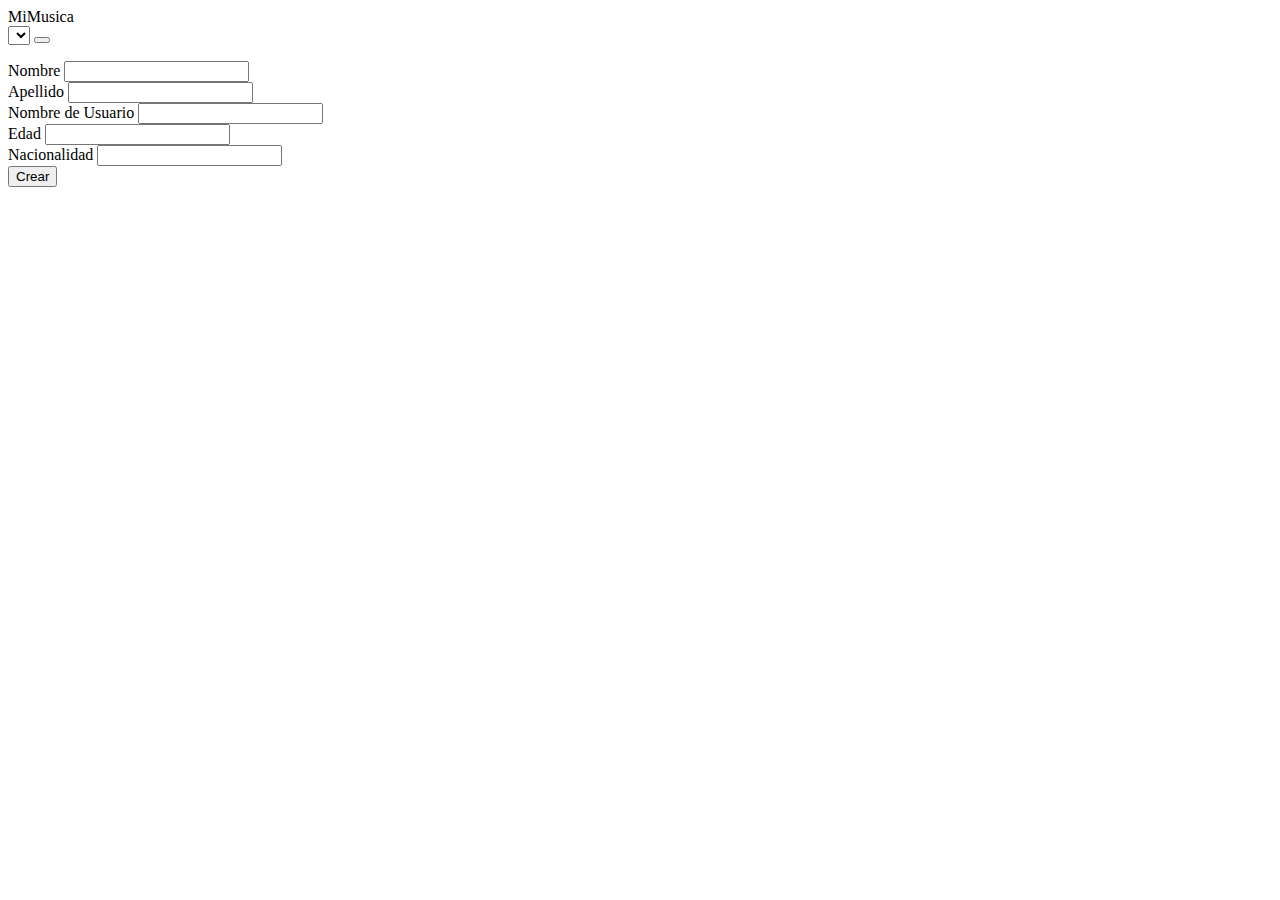
==== src/main/resources/templates/index.html @ 51b41d91 "jueves 27/10" ====
<html>
<head>
	<title>MiMusica</title>
	<meta http-equiv="Content-Type" content="text/html; charset=UTF-8" />
	<!-- CSS only -->
	<link href="https://cdn.jsdelivr.net/npm/bootstrap@5.1.3/dist/css/bootstrap.min.css" rel="stylesheet" integrity="sha384-1BmE4kWBq78iYhFldvKuhfTAU6auU8tT94WrHftjDbrCEXSU1oBoqyl2QvZ6jIW3" crossorigin="anonymous">
	<!-- JavaScript Bundle with Popper -->
	<script src="https://cdn.jsdelivr.net/npm/bootstrap@5.1.3/dist/js/bootstrap.bundle.min.js" integrity="sha384-ka7Sk0Gln4gmtz2MlQnikT1wXgYsOg+OMhuP+IlRH9sENBO0LRn5q+8nbTov4+1p" crossorigin="anonymous"></script>
	<script type="text/javascript" th:src="@{/js/pageableAJAX.js}"></script>
	<script src="https://cdn.lordicon.com/pzdvqjsp.js"></script>
</head>
<body class="bg-dark text-light container-fluid p-0 m-0">
	<nav class="navbar navbar-light bg-light">
	  <div class="container-fluid">
	    <a class="navbar-brand">MiMusica</a>
	    <div th:if="${!usuarios.empty}">
		    <form class="d-flex m-0" method="POST" action="/perfil">
				<select class="form-control me-2" name="nombre">
					<option th:each="usuario : ${usuarios}" th:text="${usuario.nombreUsuario}"></option>
				</select>
				<button type="submit" class="btn btn-success">
					<lord-icon
					    src="https://cdn.lordicon.com/zmkotitn.json"
					    trigger="hover"
					    colors="primary:#ffffff">
					</lord-icon>
				</button>
			</form>
	    </div>
	  </div>
	</nav>
	<section>
		<div class="row m-0 p-0 pt-5">
			<div class="col-4"></div>
			<div class="col-4">
				<form method="POST" action="/">
				<div class="mb-3">
				    <label class="form-label">Nombre</label>
				    <input type="text" class="form-control" name="nombre">
				 </div>
				<div class="mb-3">
				    <label class="form-label">Apellido</label>
					<input type="text" class="form-control" name="apellido">
				 </div>
				 <div class="mb-3">
				    <label class="form-label">Nombre de Usuario</label>
					<input type="text" class="form-control" name="nombreUsuario">
				 </div>
				 <div class="mb-3">
				    <label class="form-label">Edad</label>
					<input type="text" class="form-control" name="edad">
				 </div>
				 <div class="mb-3">
				    <label class="form-label">Nacionalidad</label>
					<input type="text" class="form-control" name="nacionalidad">
				 </div>
				 <input type="submit" class="btn btn-success col-12" value="Crear">
			</form>
			</div>
		</div>
	</section>
</body>
</html>
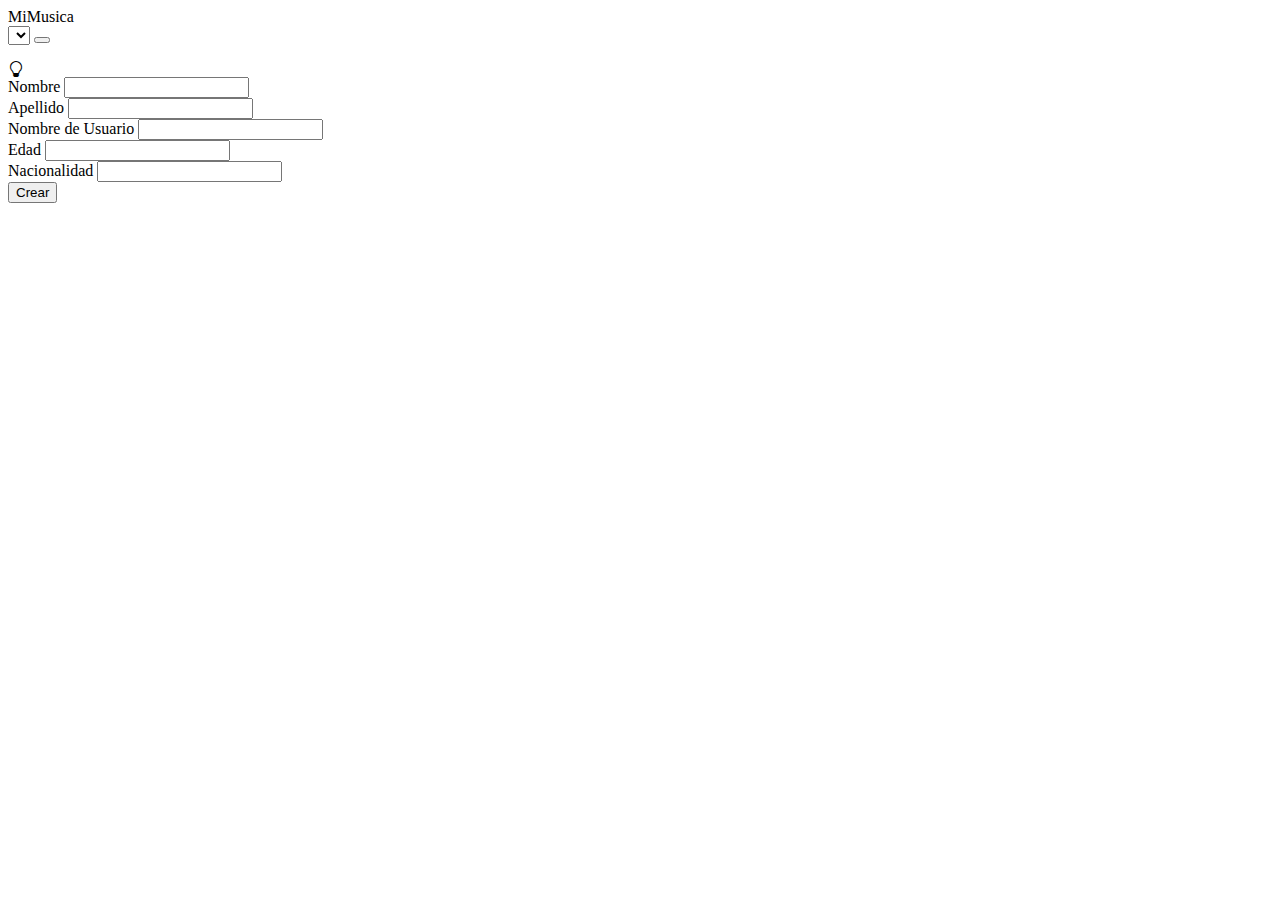
==== commit b3a1559e: "todo perfe menos delete" ====
--- a/src/main/resources/templates/index.html
+++ b/src/main/resources/templates/index.html
@@ -4,12 +4,15 @@
 	<meta http-equiv="Content-Type" content="text/html; charset=UTF-8" />
 	<!-- CSS only -->
 	<link href="https://cdn.jsdelivr.net/npm/bootstrap@5.1.3/dist/css/bootstrap.min.css" rel="stylesheet" integrity="sha384-1BmE4kWBq78iYhFldvKuhfTAU6auU8tT94WrHftjDbrCEXSU1oBoqyl2QvZ6jIW3" crossorigin="anonymous">
+	<link rel="stylesheet" href="https://cdn.jsdelivr.net/npm/bootstrap-icons@1.9.1/font/bootstrap-icons.css">
 	<!-- JavaScript Bundle with Popper -->
 	<script src="https://cdn.jsdelivr.net/npm/bootstrap@5.1.3/dist/js/bootstrap.bundle.min.js" integrity="sha384-ka7Sk0Gln4gmtz2MlQnikT1wXgYsOg+OMhuP+IlRH9sENBO0LRn5q+8nbTov4+1p" crossorigin="anonymous"></script>
-	<script type="text/javascript" th:src="@{/js/pageableAJAX.js}"></script>
 	<script src="https://cdn.lordicon.com/pzdvqjsp.js"></script>
+	<!-- Modo Oscuro -->
+	<link rel="stylesheet" type="text/css" href="css/EstiloOscuro.css">
+	<script type="text/javascript" th:src="@{/js/modoOscuro.js}"></script>
 </head>
-<body class="bg-dark text-light container-fluid p-0 m-0">
+<body class="container-fluid p-0 m-0">
 	<nav class="navbar navbar-light bg-light">
 	  <div class="container-fluid">
 	    <a class="navbar-brand">MiMusica</a>
@@ -27,6 +30,7 @@
 				</button>
 			</form>
 	    </div>
+		<i id="modoOscuro" class="bi bi-lightbulb"></i>
 	  </div>
 	</nav>
 	<section>
